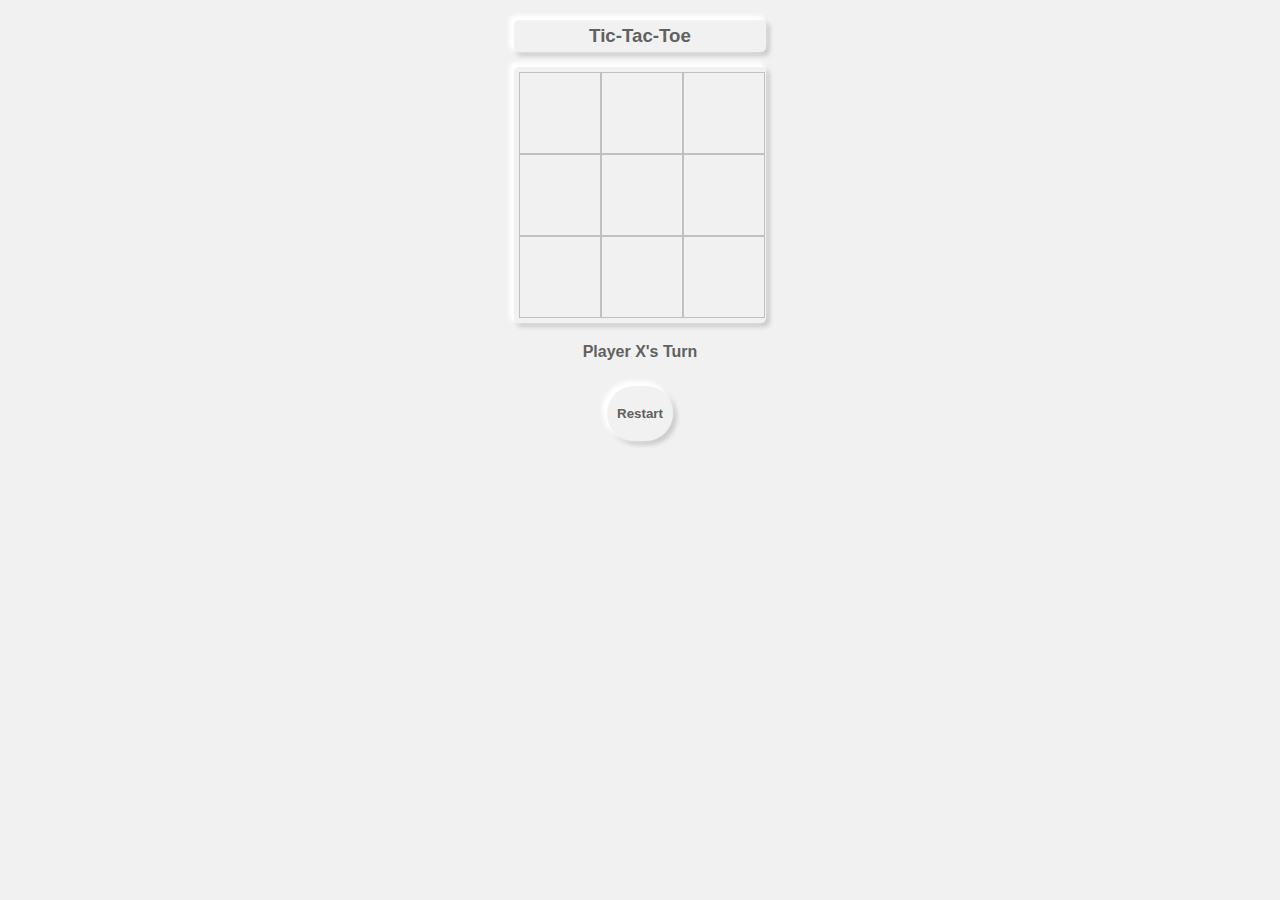
==== index.html @ a62a1fea "Add files via upload" ====
<!DOCTYPE html>
<html lang="en">
<head>
  <meta charset="UTF-8">
  <title>classic tic-tac-toe</title>
  <link rel="stylesheet" href="style.css">
</head>
<body>
  <div id="gameContainer">
    <h3>Tic-Tac-Toe</h3>
    <div id="cellContainer">
      <div cellIndex="0" class="cell"></div>
      <div cellIndex="1" class="cell"></div>
      <div cellIndex="2" class="cell"></div>
      <div cellIndex="3" class="cell"></div>
      <div cellIndex="4" class="cell"></div>
      <div cellIndex="5" class="cell"></div>
      <div cellIndex="6" class="cell"></div>
      <div cellIndex="7" class="cell"></div>
      <div cellIndex="8" class="cell"></div>
    </div>
    <h4 id="infoText"></h4>
    <button id="btn">Restart</button>
  </div>
  
</body>

  <script src="app.js"></script>
</html>
---- style.css ----
@import url('https://fonts.googleapis.com/css2?family=Press+Start+2P&display=swap');

* {
  background-color :#f1f1f1 ;
  color :#616161 ;
 /*   font-family: 'Press Start 2P', */ 
  font-family: 'Outfit', sans-serif;
}
#cellContainer{
  display :grid ;
  grid-template-columns :repeat(3, auto);
  width :240px ;
  margin :30px auto  ;
  line-height :80px ;
  font-size :35px ;
  border-radius :5px ;
  padding :5px ;
  padding-right :7px ;
  box-shadow :-3px -3px 4px 2px #fff,
  3px 3px 4px 1px #cbcbcb ;
}
.cell{
  width :80px;
  height :80px;
  border :.1px solid silver;
  font-weight : 800;
  cursor :pointer ; 
  z-index :0;
}
#gameContainer{
  text-align :center ;

}
#gameContainer h3{
  margin :0 auto ;
  margin-top :20px ;
  margin-bottom :-15px ;
  border-radius :5px ;
  padding :5px ;
  font-weight :900 ;
  box-shadow :-3px -3px 4px 2px #fff,
  3px 3px 4px 1px #cbcbcb ;
  width :242px ;
}
#gameContainer h4{
  margin :0 auto ;
  margin-top :-15px ;
  border-radius :5px ;
  padding :5px ;
  font-weight :900 ;
  width :240px ;
}
button {
  padding :20px 10px ;
  margin :20px ;
  border :none ;    
  border-radius :50px ; 
  box-shadow :-3px -3px 4px 2px #fff,
  3px 3px 4px 1px #cbcbcb ;
  font-weight :900 ;
}
.winning-cell {
  background-color: #a4ff00 ;
  border :1px solid silvef;
}
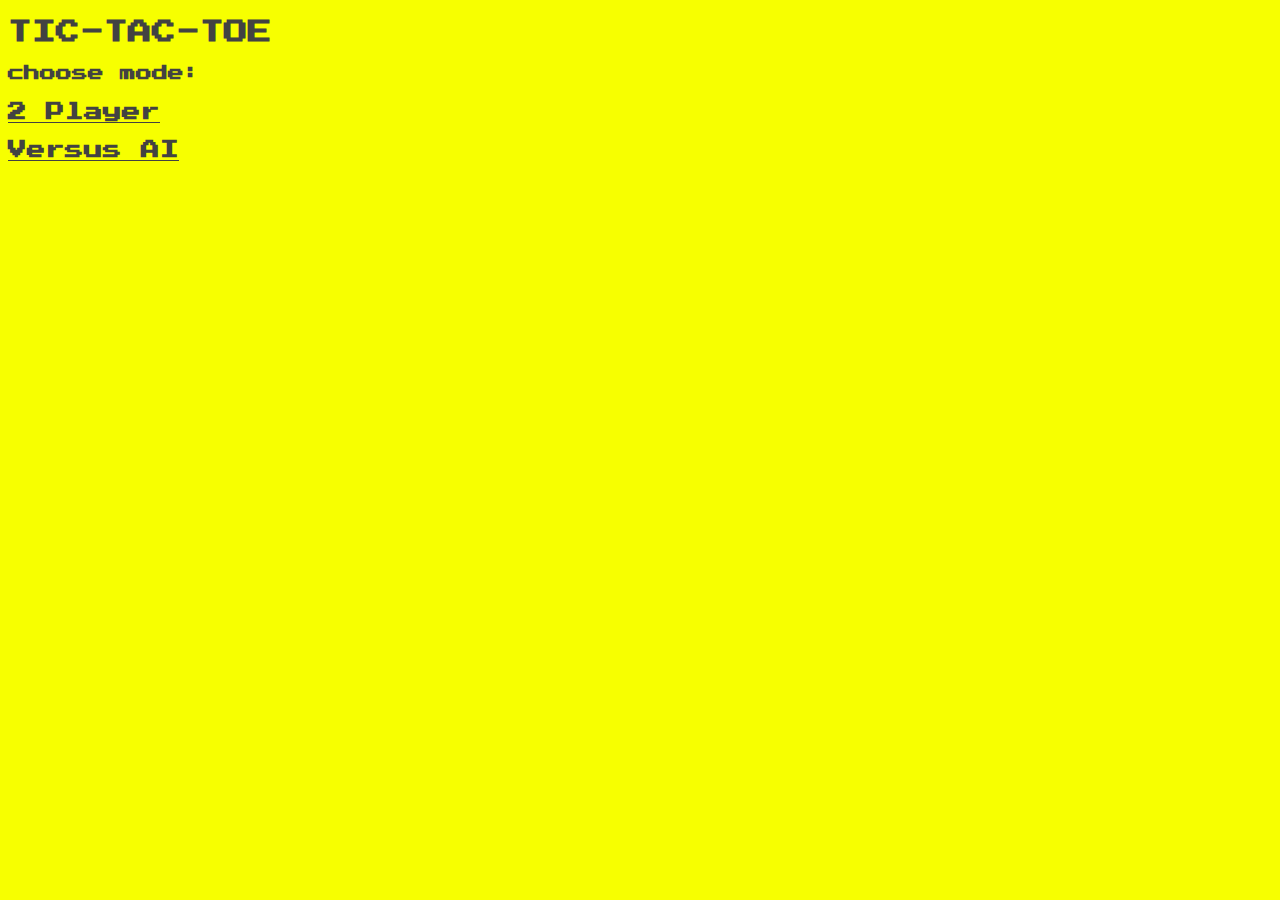
==== commit 7c7da35b: "Update index.html added vs ai mode" ====
--- a/index.html
+++ b/index.html
@@ -1,29 +1,22 @@
 <!DOCTYPE html>
 <html lang="en">
 <head>
-  <meta charset="UTF-8">
-  <title>classic tic-tac-toe</title>
-  <link rel="stylesheet" href="style.css">
+    <meta charset="UTF-8">
+    <title>Page title</title>
+    <link rel="stylesheet" href="style.css">
 </head>
 <body>
-  <div id="gameContainer">
-    <h3>Tic-Tac-Toe</h3>
-    <div id="cellContainer">
-      <div cellIndex="0" class="cell"></div>
-      <div cellIndex="1" class="cell"></div>
-      <div cellIndex="2" class="cell"></div>
-      <div cellIndex="3" class="cell"></div>
-      <div cellIndex="4" class="cell"></div>
-      <div cellIndex="5" class="cell"></div>
-      <div cellIndex="6" class="cell"></div>
-      <div cellIndex="7" class="cell"></div>
-      <div cellIndex="8" class="cell"></div>
+    <div id="choose">
+        <h2>TIC-TAC-TOE </h2>
+        <h4>choose mode:</h4>
+        <div id="modes">
+            <div>
+            <a href="TWO-PLAYERS.html"><h3>2 Player</h3></a>
+            </div>
+            <div>
+            <a href="VS-COMPUTER.html"><h3>Versus AI</h3></a>
+            </div>
+        </div>
     </div>
-    <h4 id="infoText"></h4>
-    <button id="btn">Restart</button>
-  </div>
-  
 </body>
-
-  <script src="app.js"></script>
 </html>
--- a/style.css
+++ b/style.css
@@ -2,10 +2,10 @@
 @import url('https://fonts.googleapis.com/css2?family=Press+Start+2P&display=swap');
 
 * {
-  background-color :#f1f1f1 ;
-  color :#616161 ;
- /*   font-family: 'Press Start 2P', */ 
-  font-family: 'Outfit', sans-serif;
+  background-color : #F7FF00 ;
+  color :#424242 ;
+  font-family: 'Press Start 2P', sans-serif ;
+  
 }
 #cellContainer{
   display :grid ;
@@ -17,16 +17,18 @@
   border-radius :5px ;
   padding :5px ;
   padding-right :7px ;
-  box-shadow :-3px -3px 4px 2px #fff,
-  3px 3px 4px 1px #cbcbcb ;
+  box-shadow : 0 0 0 3px #424242 ;
+  
 }
 .cell{
   width :80px;
   height :80px;
-  border :.1px solid silver;
+  border :.1px solid  #F7FF00 ;
   font-weight : 800;
   cursor :pointer ; 
   z-index :0;
+  background-color :#424242 ;  
+  color :#fff ;
 }
 #gameContainer{
   text-align :center ;
@@ -37,30 +39,43 @@
   margin-top :20px ;
   margin-bottom :-15px ;
   border-radius :5px ;
-  padding :5px ;
+  padding :10px 5px ;
   font-weight :900 ;
-  box-shadow :-3px -3px 4px 2px #fff,
-  3px 3px 4px 1px #cbcbcb ;
   width :242px ;
+  box-shadow :0 0 0 3px #424242 ;
 }
 #gameContainer h4{
   margin :0 auto ;
   margin-top :-15px ;
   border-radius :5px ;
-  padding :5px ;
+  padding :10px 6px ;
   font-weight :900 ;
   width :240px ;
+  box-shadow : 0 0 0 3px #424242 ;
 }
 button {
   padding :20px 10px ;
+  background-color :#424242;  
   margin :20px ;
   border :none ;    
   border-radius :50px ; 
-  box-shadow :-3px -3px 4px 2px #fff,
-  3px 3px 4px 1px #cbcbcb ;
   font-weight :900 ;
+  color :#fff ;
 }
 .winning-cell {
-  background-color: #a4ff00 ;
-  border :1px solid silvef;
+  background-color: #F7FF00 ;
+  color :#424242 ;
+  box-shadow :inset 0 0 0 1px #424242 ;
 }
+.one{
+  border-radius :5px 0 0 0 ;
+}
+.three{
+  border-radius : 0 5px 0 0 ;
+}
+.seven{
+  border-radius : 0 0 0 5px ;
+}
+.nine{
+  border-radius : 0 0 5px 0 ;
+}
